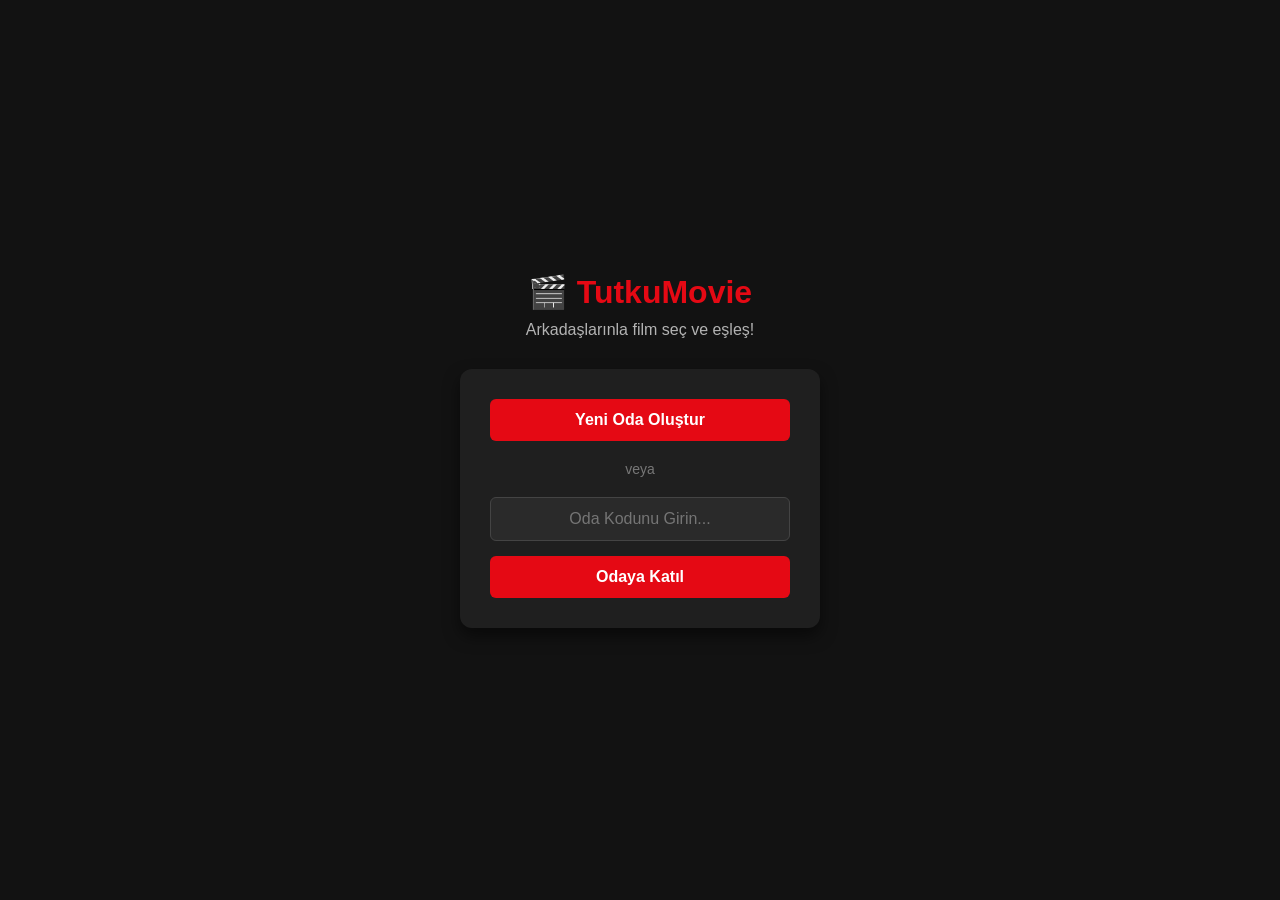
==== index.html @ 3a40c51b "Add files via upload" ====
<!DOCTYPE html>
<html lang="tr">
<head>
  <meta charset="UTF-8">
  <meta name="viewport" content="width=device-width, initial-scale=1.0">
  <title>TutkuMovie - Oda Oluştur</title>
  <link rel="stylesheet" href="style.css">
</head>
<body>
  <div class="container">
    <h1>🎬 TutkuMovie</h1>
    <p>Arkadaşlarınla film seç ve eşleş!</p>

    <div class="card">
      <button id="create-room-btn">Yeni Oda Oluştur</button>
      <div class="divider">veya</div>
      <input type="text" id="room-code-input" placeholder="Oda Kodunu Girin...">
      <button id="join-room-btn">Odaya Katıl</button>
    </div>
  </div>

  <script src="app.js"></script>
</body>
</html>
---- style.css ----
* {
  box-sizing: border-box;
  margin: 0;
  padding: 0;
  font-family: 'Segoe UI', Tahoma, Geneva, Verdana, sans-serif;
}

body {
  background-color: #121212;
  color: #ffffff;
  display: flex;
  justify-content: center;
  align-items: center;
  height: 100vh;
}

.container {
  text-align: center;
  width: 100%;
  max-width: 400px;
  padding: 20px;
}

h1 {
  margin-bottom: 10px;
  color: #e50914;
}

p {
  color: #b3b3b3;
  margin-bottom: 30px;
}

.card {
  background: #1f1f1f;
  padding: 30px;
  border-radius: 12px;
  box-shadow: 0 8px 16px rgba(0,0,0,0.5);
}

button {
  width: 100%;
  padding: 12px;
  background-color: #e50914;
  color: white;
  border: none;
  border-radius: 6px;
  font-size: 16px;
  font-weight: bold;
  cursor: pointer;
  transition: background 0.3s;
}

button:hover {
  background-color: #b20710;
}

.divider {
  margin: 20px 0;
  color: #777;
  font-size: 14px;
}

input {
  width: 100%;
  padding: 12px;
  margin-bottom: 15px;
  background-color: #2a2a2a;
  border: 1px solid #444;
  border-radius: 6px;
  color: white;
  font-size: 16px;
  text-align: center;
}

input:focus {
  outline: none;
  border-color: #e50914;
}
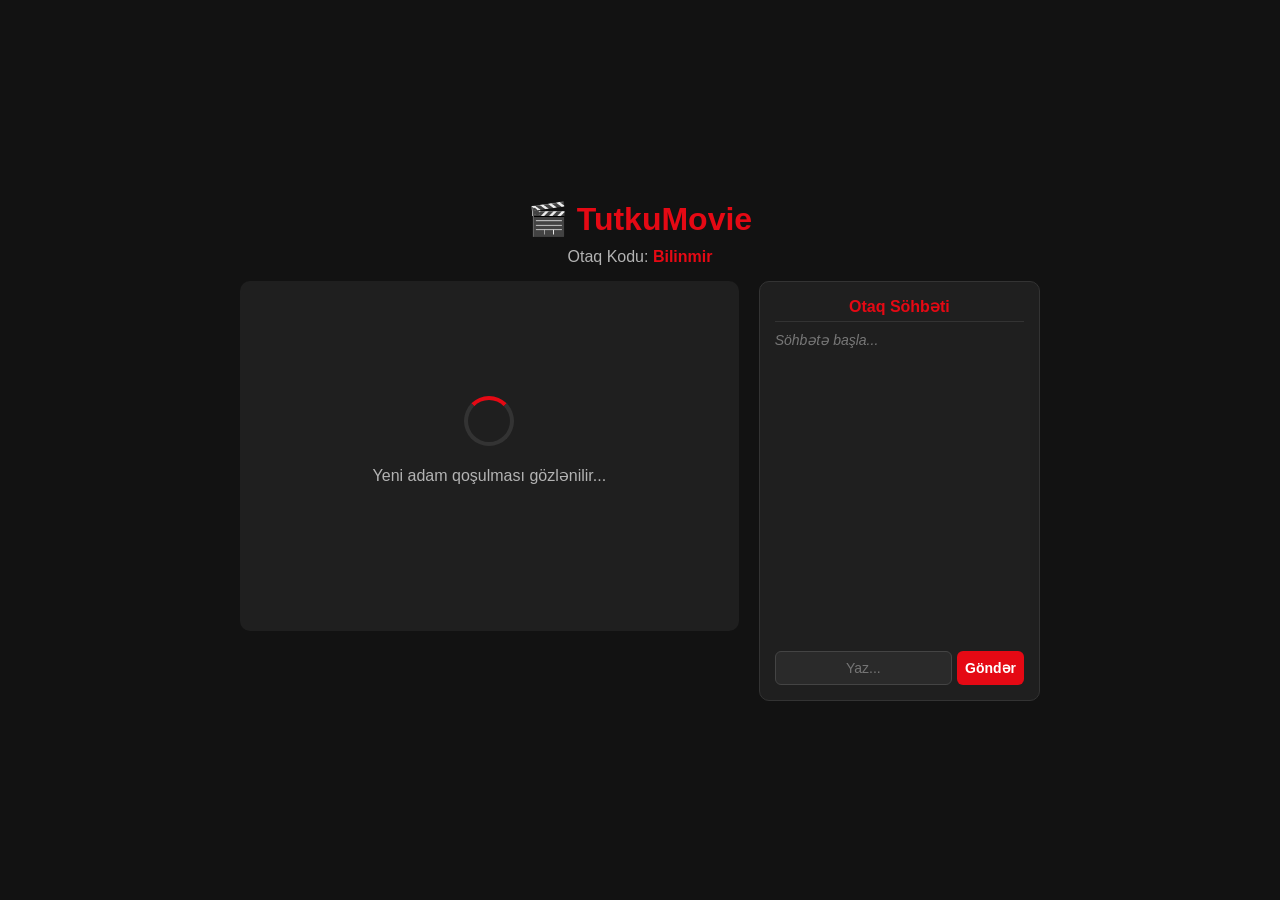
==== commit 7fab3c42: "Refactor index.html for new layout and language Updated the HTML structure and styles for the TutkuM" ====
--- a/index.html
+++ b/index.html
@@ -1,21 +1,58 @@
 <!DOCTYPE html>
-<html lang="tr">
+<html lang="az">
 <head>
   <meta charset="UTF-8">
   <meta name="viewport" content="width=device-width, initial-scale=1.0">
-  <title>TutkuMovie - Oda Oluştur</title>
+  <title>TutkuMovie - Otaq</title>
   <link rel="stylesheet" href="style.css">
+  <style>
+    .room-layout { display: flex; gap: 20px; max-width: 800px; margin: 0 auto; align-items: flex-start; }
+    .main-content { flex: 2; text-align: center; }
+    .chat-sidebar { flex: 1; background: #1f1f1f; border-radius: 10px; padding: 15px; height: 420px; display: flex; flex-direction: column; border: 1px solid #333; }
+    .chat-messages { flex: 1; overflow-y: auto; text-align: left; margin-bottom: 10px; font-size: 14px; padding-right: 5px; }
+    .chat-input-area { display: flex; gap: 5px; }
+    .chat-input-area input { margin-bottom: 0; padding: 8px; font-size: 14px; }
+    .chat-input-area button { width: 70px; padding: 8px; font-size: 14px; }
+    
+    #waiting-screen { display: flex; flex-direction: column; align-items: center; justify-content: center; height: 350px; background: #1f1f1f; border-radius: 10px; }
+    .spinner { border: 4px solid #333; border-top: 4px solid #e50914; border-radius: 50%; width: 50px; height: 50px; animation: spin 1s linear infinite; margin-bottom: 20px; }
+    @keyframes spin { 0% { transform: rotate(0deg); } 100% { transform: rotate(360deg); } }
+  </style>
 </head>
 <body>
-  <div class="container">
+  <div class="container" style="max-width: 850px;">
     <h1>🎬 TutkuMovie</h1>
-    <p>Arkadaşlarınla film seç ve eşleş!</p>
+    <div style="margin-bottom: 15px; font-size: 16px; color: #b3b3b3;">Otaq Kodu: <span id="display-room-code" style="color: #e50914; font-weight: bold;">---</span></div>
 
-    <div class="card">
-      <button id="create-room-btn">Yeni Oda Oluştur</button>
-      <div class="divider">veya</div>
-      <input type="text" id="room-code-input" placeholder="Oda Kodunu Girin...">
-      <button id="join-room-btn">Odaya Katıl</button>
+    <div class="room-layout">
+      <!-- Sol Tərəf: Film Seçim / Gözləmə Ekranı -->
+      <div class="main-content">
+        <div id="waiting-screen">
+          <div class="spinner"></div>
+          <p>Yeni adam qoşulması gözlənilir...</p>
+        </div>
+
+        <div class="movie-card" id="movie-container" style="display: none; background: #2a2a2a; border-radius: 10px; padding-bottom: 15px;">
+          <img id="movie-img" src="" alt="Film Afişi" style="width: 100%; height: 300px; object-fit: cover; border-top-left-radius: 10px; border-top-right-radius: 10px;">
+          <h2 id="movie-title" style="margin-top: 15px; font-size: 18px;">Film Adı</h2>
+          <div style="display: flex; gap: 10px; padding: 0 15px; margin-top: 15px;">
+            <button id="dislike-btn" style="background-color: #333;">Bəyənmədim ❌</button>
+            <button id="like-btn">Bəyəndim ❤️</button>
+          </div>
+        </div>
+      </div>
+
+      <!-- Sağ Tərəf: Chat Paneli -->
+      <div class="chat-sidebar">
+        <h3 style="font-size: 16px; margin-bottom: 10px; color: #e50914; border-bottom: 1px solid #333; padding-bottom: 5px;">Otaq Söhbəti</h3>
+        <div class="chat-messages" id="chat-messages">
+          <div style="color: #777; font-style: italic;">Söhbətə başla...</div>
+        </div>
+        <div class="chat-input-area">
+          <input type="text" id="chat-input" placeholder="Yaz...">
+          <button id="send-btn">Göndər</button>
+        </div>
+      </div>
     </div>
   </div>
 
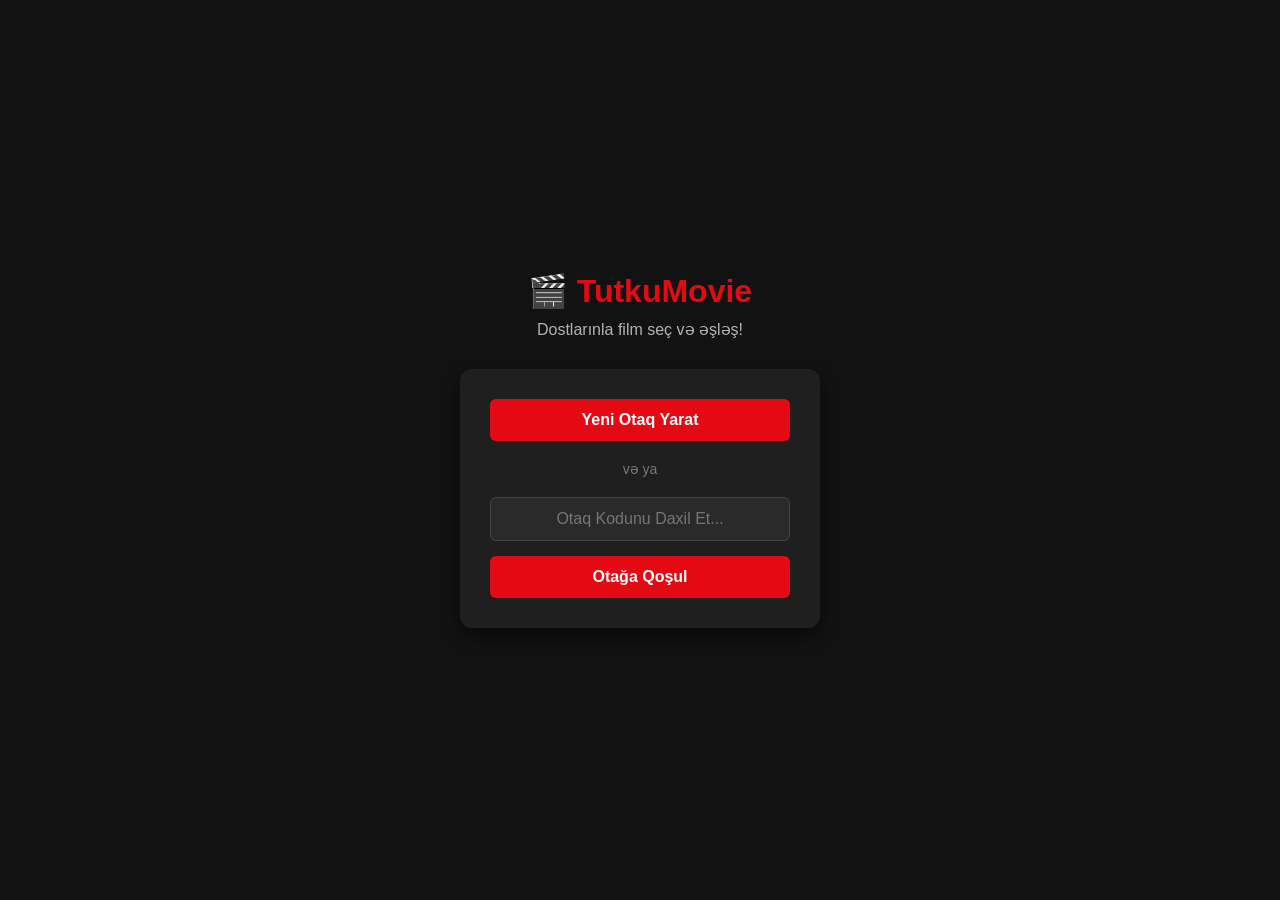
==== commit e83fc2d0: "Change title and content for room creation page" ====
--- a/index.html
+++ b/index.html
@@ -3,56 +3,19 @@
 <head>
   <meta charset="UTF-8">
   <meta name="viewport" content="width=device-width, initial-scale=1.0">
-  <title>TutkuMovie - Otaq</title>
+  <title>TutkuMovie - Otaq Yarat</title>
   <link rel="stylesheet" href="style.css">
-  <style>
-    .room-layout { display: flex; gap: 20px; max-width: 800px; margin: 0 auto; align-items: flex-start; }
-    .main-content { flex: 2; text-align: center; }
-    .chat-sidebar { flex: 1; background: #1f1f1f; border-radius: 10px; padding: 15px; height: 420px; display: flex; flex-direction: column; border: 1px solid #333; }
-    .chat-messages { flex: 1; overflow-y: auto; text-align: left; margin-bottom: 10px; font-size: 14px; padding-right: 5px; }
-    .chat-input-area { display: flex; gap: 5px; }
-    .chat-input-area input { margin-bottom: 0; padding: 8px; font-size: 14px; }
-    .chat-input-area button { width: 70px; padding: 8px; font-size: 14px; }
-    
-    #waiting-screen { display: flex; flex-direction: column; align-items: center; justify-content: center; height: 350px; background: #1f1f1f; border-radius: 10px; }
-    .spinner { border: 4px solid #333; border-top: 4px solid #e50914; border-radius: 50%; width: 50px; height: 50px; animation: spin 1s linear infinite; margin-bottom: 20px; }
-    @keyframes spin { 0% { transform: rotate(0deg); } 100% { transform: rotate(360deg); } }
-  </style>
 </head>
 <body>
-  <div class="container" style="max-width: 850px;">
+  <div class="container">
     <h1>🎬 TutkuMovie</h1>
-    <div style="margin-bottom: 15px; font-size: 16px; color: #b3b3b3;">Otaq Kodu: <span id="display-room-code" style="color: #e50914; font-weight: bold;">---</span></div>
+    <p>Dostlarınla film seç və əşləş!</p>
 
-    <div class="room-layout">
-      <!-- Sol Tərəf: Film Seçim / Gözləmə Ekranı -->
-      <div class="main-content">
-        <div id="waiting-screen">
-          <div class="spinner"></div>
-          <p>Yeni adam qoşulması gözlənilir...</p>
-        </div>
-
-        <div class="movie-card" id="movie-container" style="display: none; background: #2a2a2a; border-radius: 10px; padding-bottom: 15px;">
-          <img id="movie-img" src="" alt="Film Afişi" style="width: 100%; height: 300px; object-fit: cover; border-top-left-radius: 10px; border-top-right-radius: 10px;">
-          <h2 id="movie-title" style="margin-top: 15px; font-size: 18px;">Film Adı</h2>
-          <div style="display: flex; gap: 10px; padding: 0 15px; margin-top: 15px;">
-            <button id="dislike-btn" style="background-color: #333;">Bəyənmədim ❌</button>
-            <button id="like-btn">Bəyəndim ❤️</button>
-          </div>
-        </div>
-      </div>
-
-      <!-- Sağ Tərəf: Chat Paneli -->
-      <div class="chat-sidebar">
-        <h3 style="font-size: 16px; margin-bottom: 10px; color: #e50914; border-bottom: 1px solid #333; padding-bottom: 5px;">Otaq Söhbəti</h3>
-        <div class="chat-messages" id="chat-messages">
-          <div style="color: #777; font-style: italic;">Söhbətə başla...</div>
-        </div>
-        <div class="chat-input-area">
-          <input type="text" id="chat-input" placeholder="Yaz...">
-          <button id="send-btn">Göndər</button>
-        </div>
-      </div>
+    <div class="card">
+      <button id="create-room-btn">Yeni Otaq Yarat</button>
+      <div class="divider">və ya</div>
+      <input type="text" id="room-code-input" placeholder="Otaq Kodunu Daxil Et...">
+      <button id="join-room-btn">Otağa Qoşul</button>
     </div>
   </div>
 
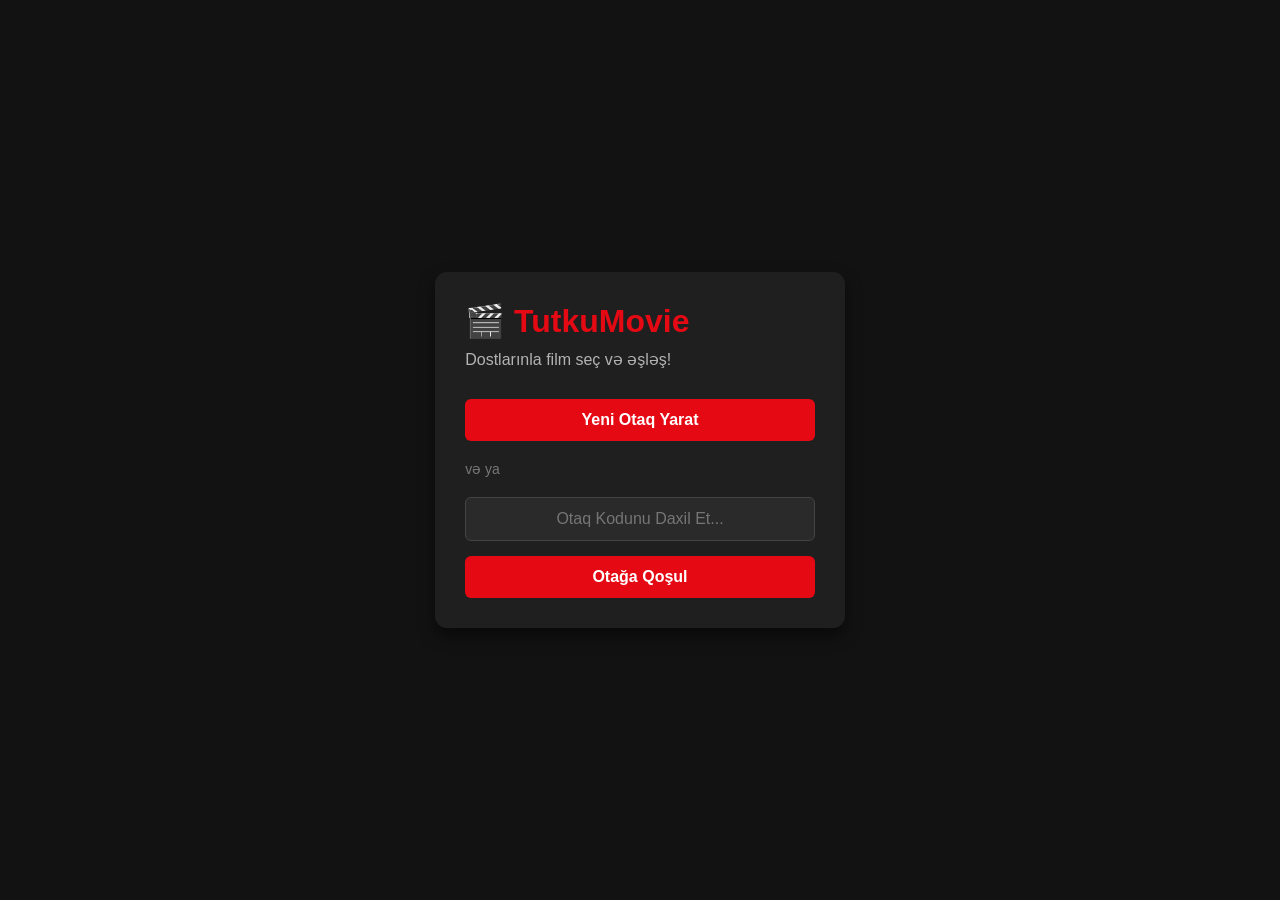
==== commit 7e5a69eb: "Refactor index.html structure and layout Updated the HTML structure by adding a main wrapper and adj" ====
--- a/index.html
+++ b/index.html
@@ -7,11 +7,11 @@
   <link rel="stylesheet" href="style.css">
 </head>
 <body>
-  <div class="container">
-    <h1>🎬 TutkuMovie</h1>
-    <p>Dostlarınla film seç və əşləş!</p>
+  <div class="main-wrapper">
+    <div class="card">
+      <h1>🎬 TutkuMovie</h1>
+      <p>Dostlarınla film seç və əşləş!</p>
 
-    <div class="card">
       <button id="create-room-btn">Yeni Otaq Yarat</button>
       <div class="divider">və ya</div>
       <input type="text" id="room-code-input" placeholder="Otaq Kodunu Daxil Et...">
